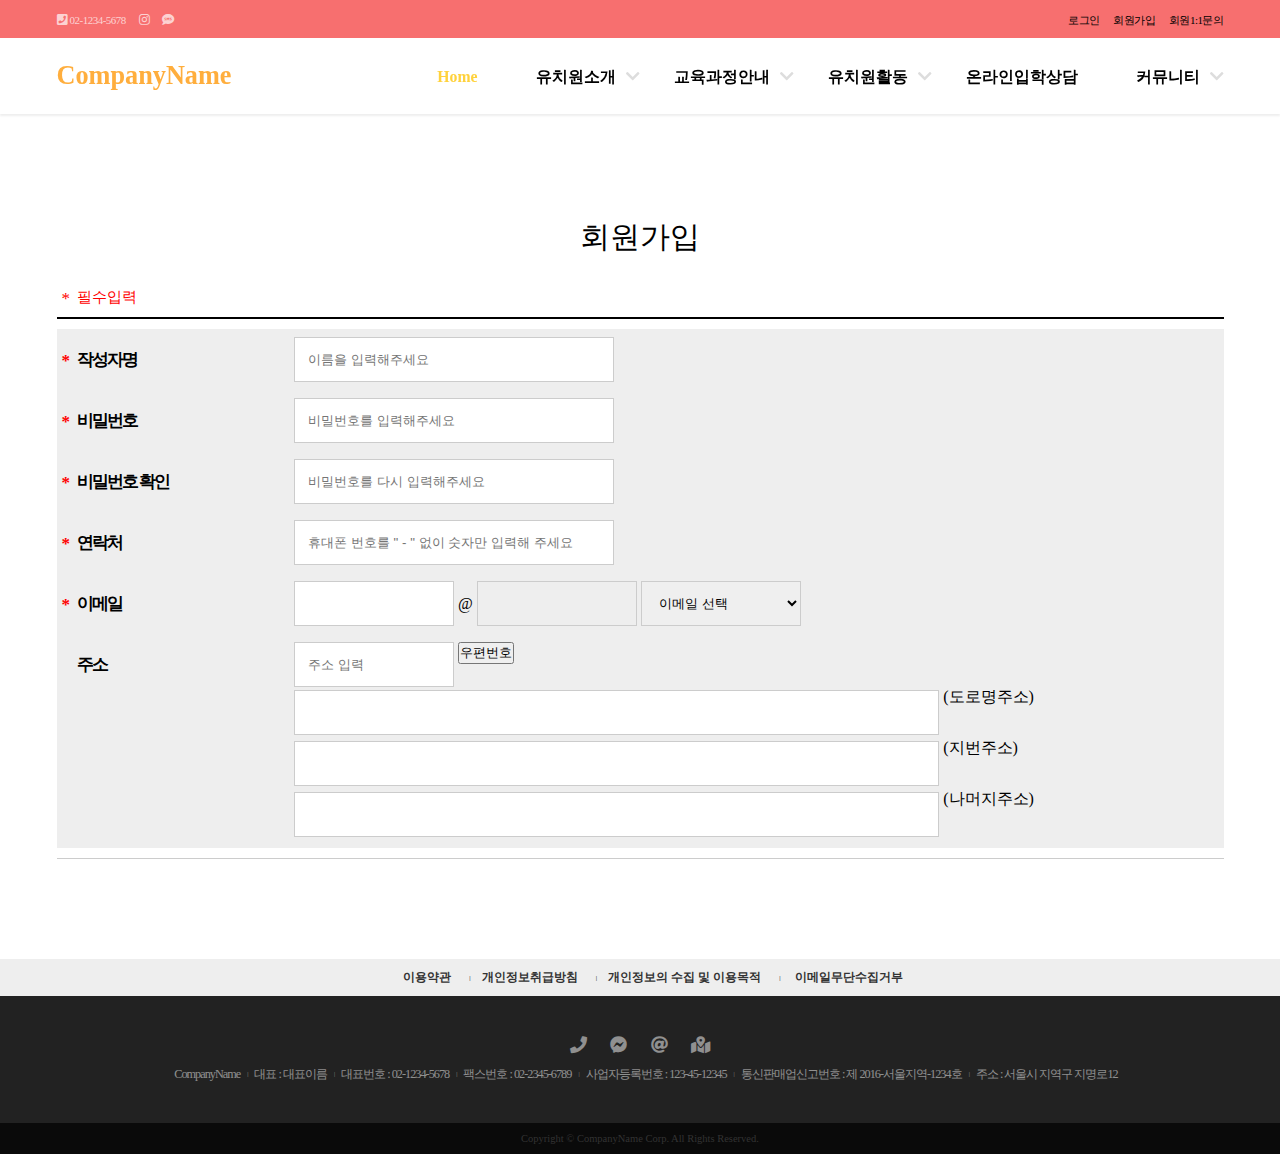
==== join.html @ ffb59017 "회원가입 주소까지 수정" ====
<!DOCTYPE html>
<html lang="ko">

<head>
    <meta charset="UTF-8">
    <meta name="viewport" content="width=device-width, initial-scale=1.0">
    <title>회원가입 - 새싹유치원</title>
    <link rel="stylesheet" href="./css/join.css">
    <link rel="stylesheet" href="https://use.fontawesome.com/releases/v5.7.0/css/all.css">
    <!-- [if lt IE 9]>
         <script src="https://oss.maxcdn.com/libs/html5shiv/3.7.0/html5shiv.js"></script>
    <![endif] -->

</head>

<body>

    <div class="skip">
        <a href="#join_page">
            본문바로가기
        </a>
    </div>

    <header id="header">
        <div class="topmenu">
            <div class="row">
                <div class="sns">
                    <a href="#"><i class="fas fa-phone-square"></i> <span>02-1234-5678</span></a>
                    <a href="#"><i class="fab fa-instagram"></i>
                        <span class="blind">인스타그램</span>
                    </a>
                    <a href="#"><i class="fas fa-sms"></i>
                        <span class="blind">문자전송</span>
                    </a>
                </div>
                <div class="login">
                    <a href="./login.html">로그인</a>
                    <a href="./join.html">회원가입</a>
                    <a href="#">회원1:1문의</a>
                </div>
            </div>
        </div>
        <div class="logoNav row">
            <h1>
                <a href="./index.html">CompanyName</a>
            </h1>
            <nav class="nav">
                <ul class="depth1 cf">
                    <li><a href="#">Home</a></li>
                    <li>
                        <a href="#">유치원소개</a>
                        <ul class="depth2">
                            <li><a href="#">원장인사말1</a></li>
                            <li><a href="#">원장인사말2</a></li>
                            <li><a href="#">연혁</a></li>
                            <li><a href="#">비전</a></li>
                            <li><a href="#">경영이념</a></li>
                            <li><a href="#">위치안내1</a></li>
                            <li><a href="#">위치안내2</a></li>
                        </ul>
                    </li>
                    <li>
                        <a href="#">교육과정안내</a>
                        <ul class="depth2">
                            <li><a href="#">교육과정1</a></li>
                            <li><a href="#">교육과정2</a></li>
                            <li><a href="#">교육과정3</a></li>
                            <li><a href="#">교육과정4</a></li>
                            <li><a href="#">주요거래처</a></li>
                        </ul>
                    </li>
                    <li>
                        <a href="#">유치원활동</a>
                        <ul class="depth2">
                            <li><a href="#">갤러리형</a></li>
                            <li><a href="#">웹진형</a></li>
                            <li><a href="#">요약형</a></li>
                            <li><a href="#">리스트형</a></li>
                        </ul>
                    </li>
                    <li>
                        <a href="#">온라인입학상담</a>

                    </li>
                    <li>
                        <a href="#">커뮤니티</a>
                        <ul class="depth2">
                            <li><a href="#">공지사항</a></li>
                            <li><a href="#">자료실</a></li>
                            <li><a href="#">FAQ</a></li>
                            <li><a href="#">자유게시만</a></li>
                        </ul>
                    </li>
                </ul>
            </nav>
        </div>
    </header>

    <!-- 회원가입페이지 -->
    <section id="join_page">
        <div class="join_box row">
            <h2>회원가입</h2>
            <form action="#" method="POST" class="join_form">
                <fieldset>
                    <legend>회원가입양식</legend>
                    <p class="info_pilsoo pilsoo_item">필수입력</p>
                    <ul class="info_list">
                        <li>
                            <label for="name_lbl" class="tit_lbl pilsoo_item">작성자명</label>
                            <div class="info_content">
                                <input class="w320" type="text" id="name_lbl" placeholder="이름을 입력해주세요" required>
                            </div>
                        </li>
                        <li>
                            <label for="password_lbl" class="tit_lbl pilsoo_item">비밀번호</label>
                            <div class="info_content">
                                <input class="w320" type="password" id="password_lbl" placeholder="비밀번호를 입력해주세요">
                            </div>
                        </li>
                        <li>
                            <label for="passwordok_lbl" class="tit_lbl pilsoo_item">비밀번호 확인</label>
                            <div class="info_content">
                                <input class="w320" type="password" id="passwordok_lbl" placeholder="비밀번호를 다시 입력해주세요">
                            </div>
                        </li>
                        <li>
                            <label for="phone_lbl" class="tit_lbl pilsoo_item">연락처</label>
                            <div class="info_content">
                                <input class="w320" type="text" id="phone_lbl" placeholder='휴대폰 번호를 " - " 없이 숫자만 입력해 주세요'>
                            </div>
                        </li>
                        <li>
                            <label for="email_lbl" class="tit_lbl pilsoo_item">이메일</label>
                            <div class="info_content">
                                <input type="text" class="w160" id="email_lbl">
                                <span>@</span>
                                <input type="text" id="domain" class="w160" disabled>
                                <select name="" id="email_choice" class="w160">
                                    <!-- 첫번째 옵션은 제목 -->
                                    <option value="nochoice">이메일 선택</option>
                                    <option value="daum.net">다음</option>
                                    <option value="naver.com">네이버</option>
                                    <option value="self">직접입력</option>
                                </select>
                            </div>
                        </li>
                        <li>
                            <label for="addr_lbl" class="tit_lbl">주소</label>
                            <div class="info_content">
                                <input type="text" id="addr_lbl" class="w160" placeholder="주소 입력">
                                <button type="button">우편번호</button> <br>
                                <input type="text" id="addr1" class="w70p mtb3"> (도로명주소) <br>
                                <input type="text" id="addr2" class="w70p mtb3"> (지번주소) <br>
                                <input type="text" id="addr3" class="w70p mtb3"> (나머지주소)

                            </div>
                        </li>
                    </ul>
                </fieldset>
            </form>
        </div>    
    </section>

    <footer id="footer">
        <div class="footerMenu">
            <div class="row">
                <a href="#">이용약관</a>
                <a href="#">개인정보취급방침</a>
                <a href="#">개인정보의 수집 및 이용목적</a>
                <a href="#"> 이메일무단수집거부</a>
            </div>
        </div>
        <div class="comInfo">
            <div class="row">
                <div class="sns">
                    <a href="tel:02-1234-5678">
                        <i class="fas fa-phone"></i>
                        <span class="blind">콜센터</span>
                    </a>
                    <a href="#">
                        <i class="fab fa-facebook-messenger"></i>
                        <span class="blind">카톡</span>
                    </a>
                    <a href="#">
                        <i class="fas fa-at"></i>
                        <span class="blind">이메일</span>
                    </a>
                    <a href="#">
                        <i class="fas fa-map-marked-alt"></i>
                        <span class="blind">찾아오는길</span>
                    </a>
                </div>
                <div class="info">
                    <span>CompanyName </span>
                    <span>대표 : 대표이름 </span>
                    <span>대표번호 : 02-1234-5678 </span>
                    <span>팩스번호 : 02-2345-6789 </span>
                    <span>사업자등록번호 : 123-45-12345 </span>
                    <span>통신판매업신고번호 : 제 2016-서울지역-1234호 </span>
                    <span>주소 : 서울시 지역구 지명로12</span>
                </div>
            </div>
        </div>
        <div class="copyright">
            <div class="row">
                Copyright &copy; CompanyName Corp. All Rights Reserved.
            </div>
        </div>
    </footer>
    
</body>

</html>
---- css/join.css ----
@charset "utf-8";
@import url(./reset.css);
@import url(./common.css);

#join_page {padding: 217px 0 100px;}

#join_page h2 {
    text-align: center; font-size: 30px;
    padding-bottom: 30px;
}

.join_form .info_pilsoo {
    padding: 0 0 10px 20px;
    border-bottom: 2px solid #000;
    font-size: 15px;
    color: #f00;
}

.join_form .pilsoo_item {
    position: relative;
}

.join_form .pilsoo_item:before {
    content: '*';
    position: absolute;
    top: 1px;
    left: 5px;
    width: 15px;
    font-size: bold;
    font-size: 17px;
    color: #f00;
}

.join_form .tit_lbl {
    display: inline-block; width: 20%;
    line-height: 45px;
    font-size: 17px;
    font-weight: bold;
    letter-spacing: -2px;
    padding-left: 20px;
}

.join_form .info_content {
    display: inline-block; 
    width: 79%;
    vertical-align: top;
}

.join_form .info_list {padding: 10px 0; border-bottom: 1px solid #ccc;}

.join_form .info_list li {
    padding: 8px 0; 
    background: #eee;
}

.join_form .info_content input[type='text'],
.join_form .info_content input[type='password'],
.join_form .info_content select {
     height: 45px; border: 1px solid #ccc; padding: 0 1em;
     vertical-align: top;
    }

.join_form .w320 {width: 320px;}
.join_form .w160 {width: 160px;}

.join_form .info_content span {line-height: 45px;}
.join_form .w70p {
    width: 70%;
}
.join_form .mtb3 {margin: 3px 0;}
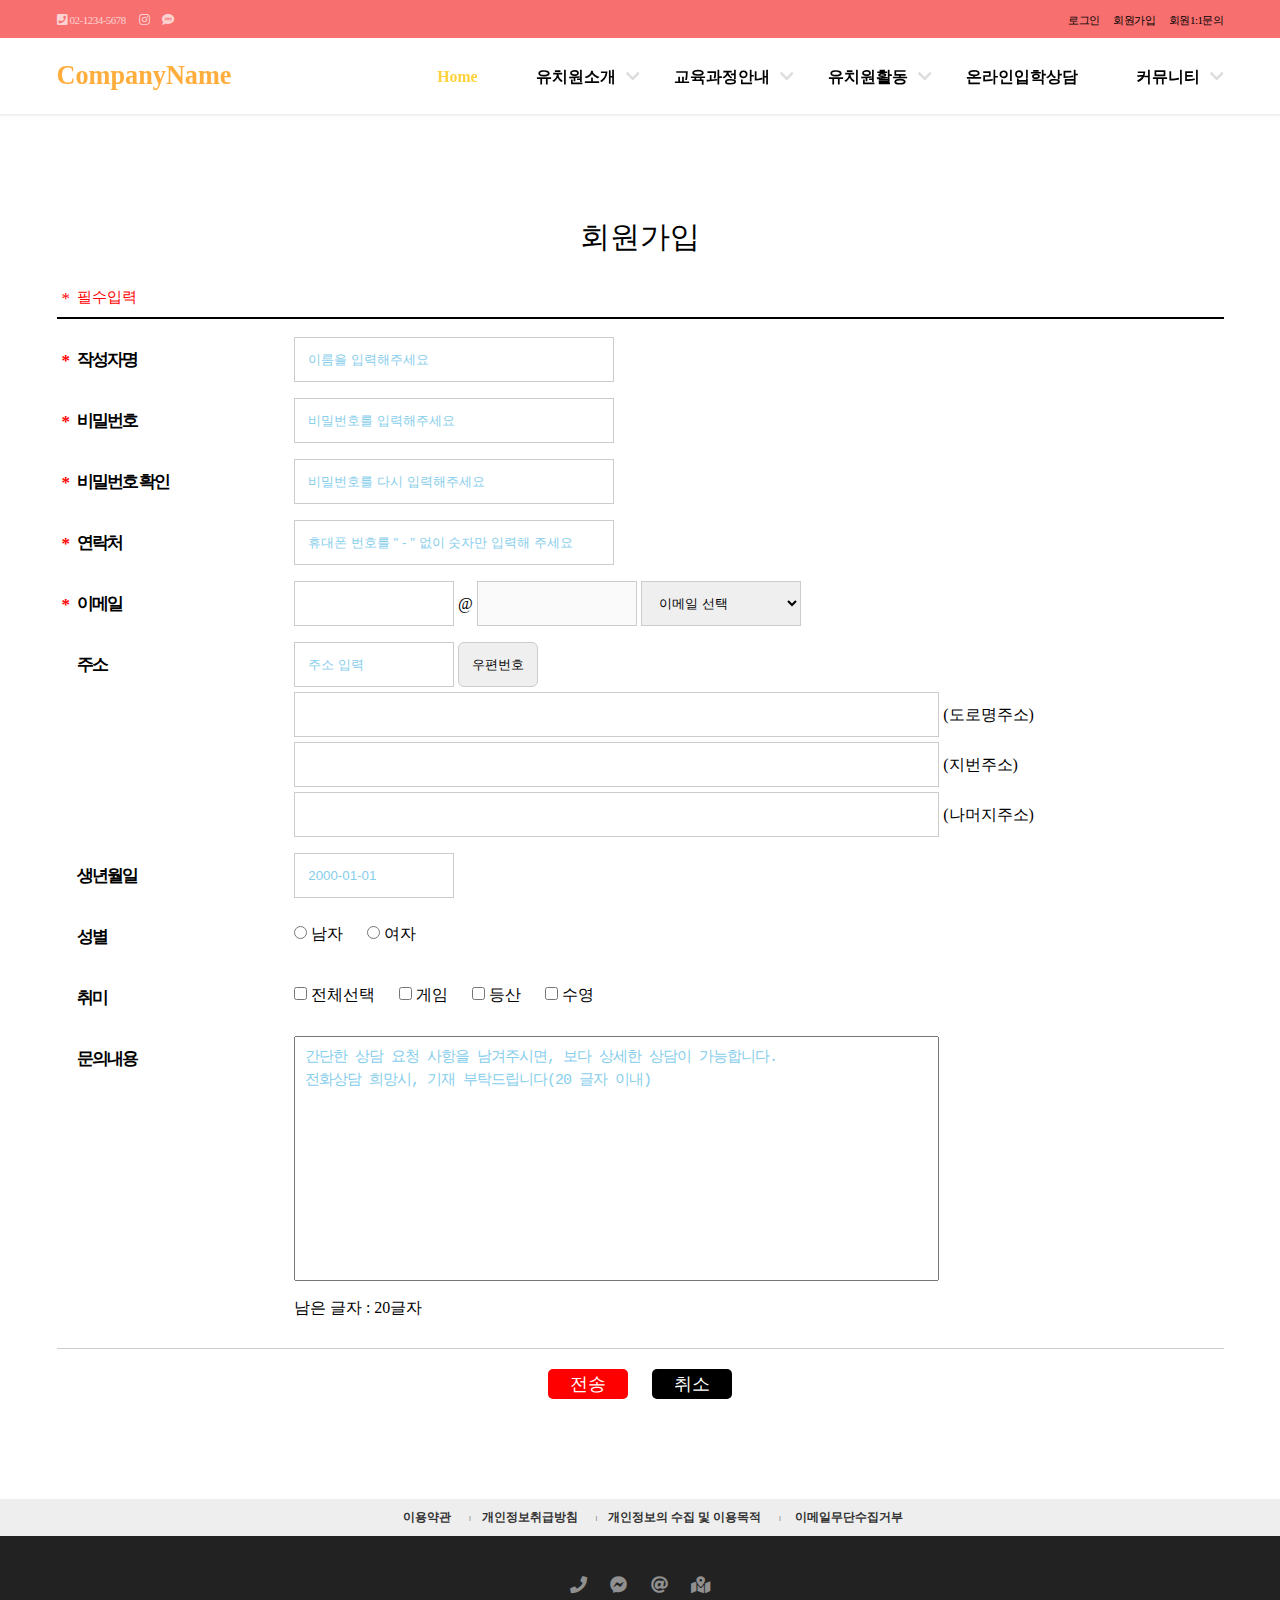
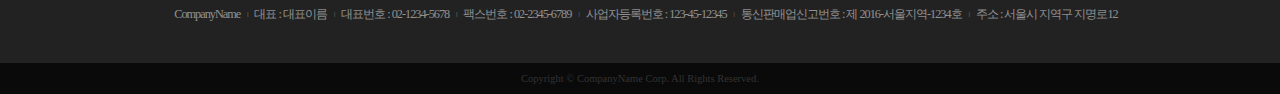
==== commit ed9015b4: "회원가입 페이지 스타일 완성" ====
--- a/join.html
+++ b/join.html
@@ -147,15 +147,59 @@
                         <li>
                             <label for="addr_lbl" class="tit_lbl">주소</label>
                             <div class="info_content">
-                                <input type="text" id="addr_lbl" class="w160" placeholder="주소 입력">
+                                <input type="text" id="addr_lbl" class="w160 mtb5" placeholder="주소 입력">
                                 <button type="button">우편번호</button> <br>
-                                <input type="text" id="addr1" class="w70p mtb3"> (도로명주소) <br>
-                                <input type="text" id="addr2" class="w70p mtb3"> (지번주소) <br>
-                                <input type="text" id="addr3" class="w70p mtb3"> (나머지주소)
-
+                                <input type="text" id="addr1" class="w70p mtb5"> <span>(도로명주소) </span><br>
+                                <input type="text" id="addr2" class="w70p mtb5"> <span>(지번주소)</span> <br>
+                                <input type="text" id="addr3" class="w70p"> <span>(나머지주소)</span>
+                            </div>
+                        </li>
+                        <li>
+                            <label for="birthday" class="tit_lbl">생년월일</label>
+                            <div class="info_content">
+                                <!-- 날짜라서 type을 date로 바꿀수도 있으나 -->
+                                <!-- IE를 지원하지 않기에, 추후 JS로 풀기로 함 -->
+                                <input type="text" id="birthday" class="w160" placeholder="2000-01-01">
+                            </div>
+                        </li>
+                        <li>
+                            <label for="" class="tit_lbl">성별</label>
+                            <div class="info_content gender_area">
+                                <!-- input에 height값을 안주신다. -->
+                                <input type="radio" name="gender" id="male" value="남자">
+                                <label for="male">남자</label>
+                                <input type="radio" name="gender" id="female" value="여자">
+                                <label for="female">여자</label>
+                            </div>
+                        </li>
+                        <li>
+                            <label for="" class="tit_lbl">취미</label>
+                            <div class="info_content hobby_area">
+                                <input type="checkbox" name="" id="all">
+                                <label for="">전체선택</label>
+                                <input type="checkbox" name="hobby1" id="hobby1" value="게임">
+                                <label for="">게임</label>
+                                <input type="checkbox" name="hobby2" id="hobby2" value="등산">
+                                <label for="">등산</label>
+                                <input type="checkbox" name="hobby3" id="hobby3" value="수영">
+                                <label for="">수영</label>
+
+                            </div>
+                        </li>
+                        <li>
+                            <label for="query" class="tit_lbl">문의내용</label>
+                            <div class="info_content ">
+                                <textarea name="query" class="w70p" id="query" placeholder="간단한 상담 요청 사항을 남겨주시면, 보다 상세한 상담이 가능합니다.
+전화상담 희망시, 기재 부탁드립니다(20 글자 이내)" maxlength="20"></textarea>
+                                <p>남은 글자 : <span>20</span>글자</p>
                             </div>
                         </li>
                     </ul>
+                    <div class="btn">
+                        <input type="submit" value="전송">
+                        <input type="reset" value="취소">
+                    </div>
+                    
                 </fieldset>
             </form>
         </div>    
--- a/css/join.css
+++ b/css/join.css
@@ -1,6 +1,8 @@
 @charset "utf-8";
 @import url(./reset.css);
 @import url(./common.css);
+
+::placeholder {color: skyblue;}
 
 #join_page {padding: 217px 0 100px;}
 
@@ -50,7 +52,7 @@
 
 .join_form .info_list li {
     padding: 8px 0; 
-    background: #eee;
+    /* background: #eee; */
 }
 
 .join_form .info_content input[type='text'],
@@ -58,13 +60,41 @@
 .join_form .info_content select {
      height: 45px; border: 1px solid #ccc; padding: 0 1em;
      vertical-align: top;
-    }
+}
 
 .join_form .w320 {width: 320px;}
 .join_form .w160 {width: 160px;}
 
+.join_form .w70p {width: 70%;}
+.join_form .mtb5 {margin-bottom: 5px;}
+
 .join_form .info_content span {line-height: 45px;}
-.join_form .w70p {
-    width: 70%;
+.join_form .info_content button {
+    height: 45px; width: 80px; border: 1px solid #ccc;
+    border-radius: 6px; cursor: pointer;
 }
-.join_form .mtb3 {margin: 3px 0;}+/* .join_form .info_content .addr_lbl {margin-top: 0;} */
+.join_form .info_content button:hover {
+    background-color: #ddd;
+}
+
+.join_form .gender_area label,
+.join_form .hobby_area label {line-height: 40px; padding-right: 20px;}
+
+.join_form .info_content textarea {
+    height: 245px; font-size: 15px; letter-spacing: -1px;
+    color: #444;
+    padding: 10px;
+    line-height: 1.5;
+    resize: none;
+}
+
+.join_form .btn {margin-top: 20px; text-align: center;}
+.join_form .btn input {
+    width: 80px; height: 30px; background-color: #000; color: #fff;
+    border: none;  border-radius: 5px; font-size: 18px;
+    margin: 0 10px;
+}
+.join_form .btn input[type="submit"] {
+    background-color: #f00;
+}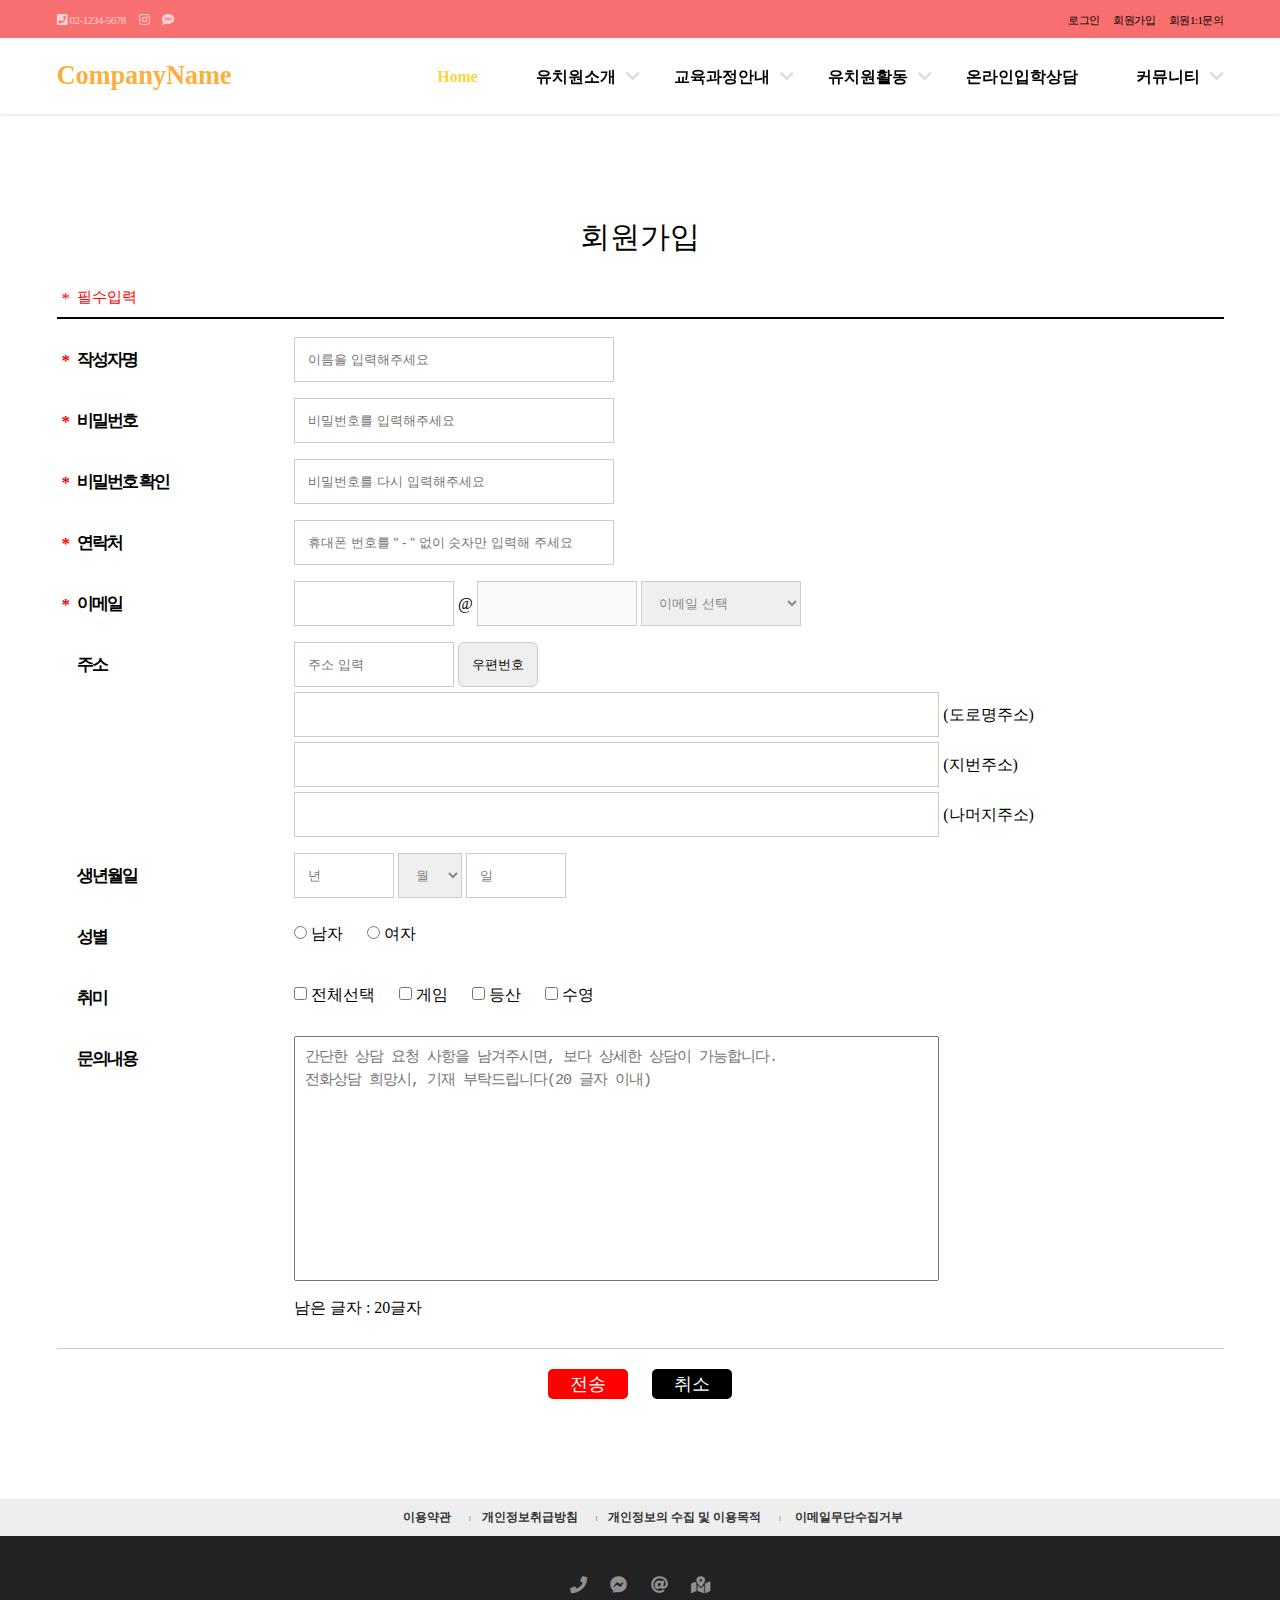
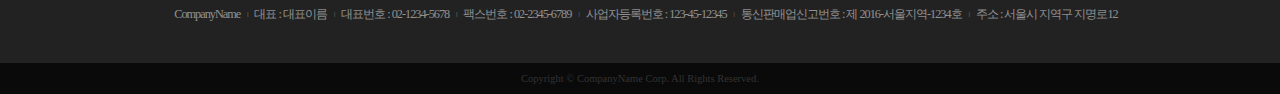
==== commit 54c0ed20: "회원가입 년월일 수정" ====
--- a/join.html
+++ b/join.html
@@ -155,12 +155,29 @@
                             </div>
                         </li>
                         <li>
-                            <label for="birthday" class="tit_lbl">생년월일</label>
-                            <div class="info_content">
-                                <!-- 날짜라서 type을 date로 바꿀수도 있으나 -->
-                                <!-- IE를 지원하지 않기에, 추후 JS로 풀기로 함 -->
-                                <input type="text" id="birthday" class="w160" placeholder="2000-01-01">
-                            </div>
+                            <!-- 날짜라서 type을 date로 바꿀수도 있으나 -->
+                            <!-- IE를 지원하지 않기에, 추후 JS로 풀기로 함 -->
+                            
+                            <label for="" class="tit_lbl">생년월일</label>
+                                <div class="info_content">
+                                    <input type="text" id="year" class="w100" placeholder="년">
+                                    <select name="month" id="month">
+                                        <option value="nochoice">월</option>
+                                        <option value="1">1</option>
+                                        <option value="2">2</option>
+                                        <option value="3">3</option>
+                                        <option value="4">4</option>
+                                        <option value="5">5</option>
+                                        <option value="6">6</option>
+                                        <option value="7">7</option>
+                                        <option value="8">8</option>
+                                        <option value="9">9</option>
+                                        <option value="10">10</option>
+                                        <option value="11">11</option>
+                                        <option value="12">12</option>
+                                    </select>
+                                    <input type="text" id="date" class="w100" placeholder="일">
+                                </div>
                         </li>
                         <li>
                             <label for="" class="tit_lbl">성별</label>
--- a/css/join.css
+++ b/css/join.css
@@ -2,7 +2,8 @@
 @import url(./reset.css);
 @import url(./common.css);
 
-::placeholder {color: skyblue;}
+/* ::placeholder {color: black;} */
+select {color: #888;}
 
 #join_page {padding: 217px 0 100px;}
 
@@ -52,7 +53,6 @@
 
 .join_form .info_list li {
     padding: 8px 0; 
-    /* background: #eee; */
 }
 
 .join_form .info_content input[type='text'],
@@ -64,7 +64,7 @@
 
 .join_form .w320 {width: 320px;}
 .join_form .w160 {width: 160px;}
-
+.join_form .w100 {width: 100px;} 
 .join_form .w70p {width: 70%;}
 .join_form .mtb5 {margin-bottom: 5px;}
 
@@ -73,7 +73,6 @@
     height: 45px; width: 80px; border: 1px solid #ccc;
     border-radius: 6px; cursor: pointer;
 }
-/* .join_form .info_content .addr_lbl {margin-top: 0;} */
 .join_form .info_content button:hover {
     background-color: #ddd;
 }
@@ -97,4 +96,4 @@
 }
 .join_form .btn input[type="submit"] {
     background-color: #f00;
-}+}
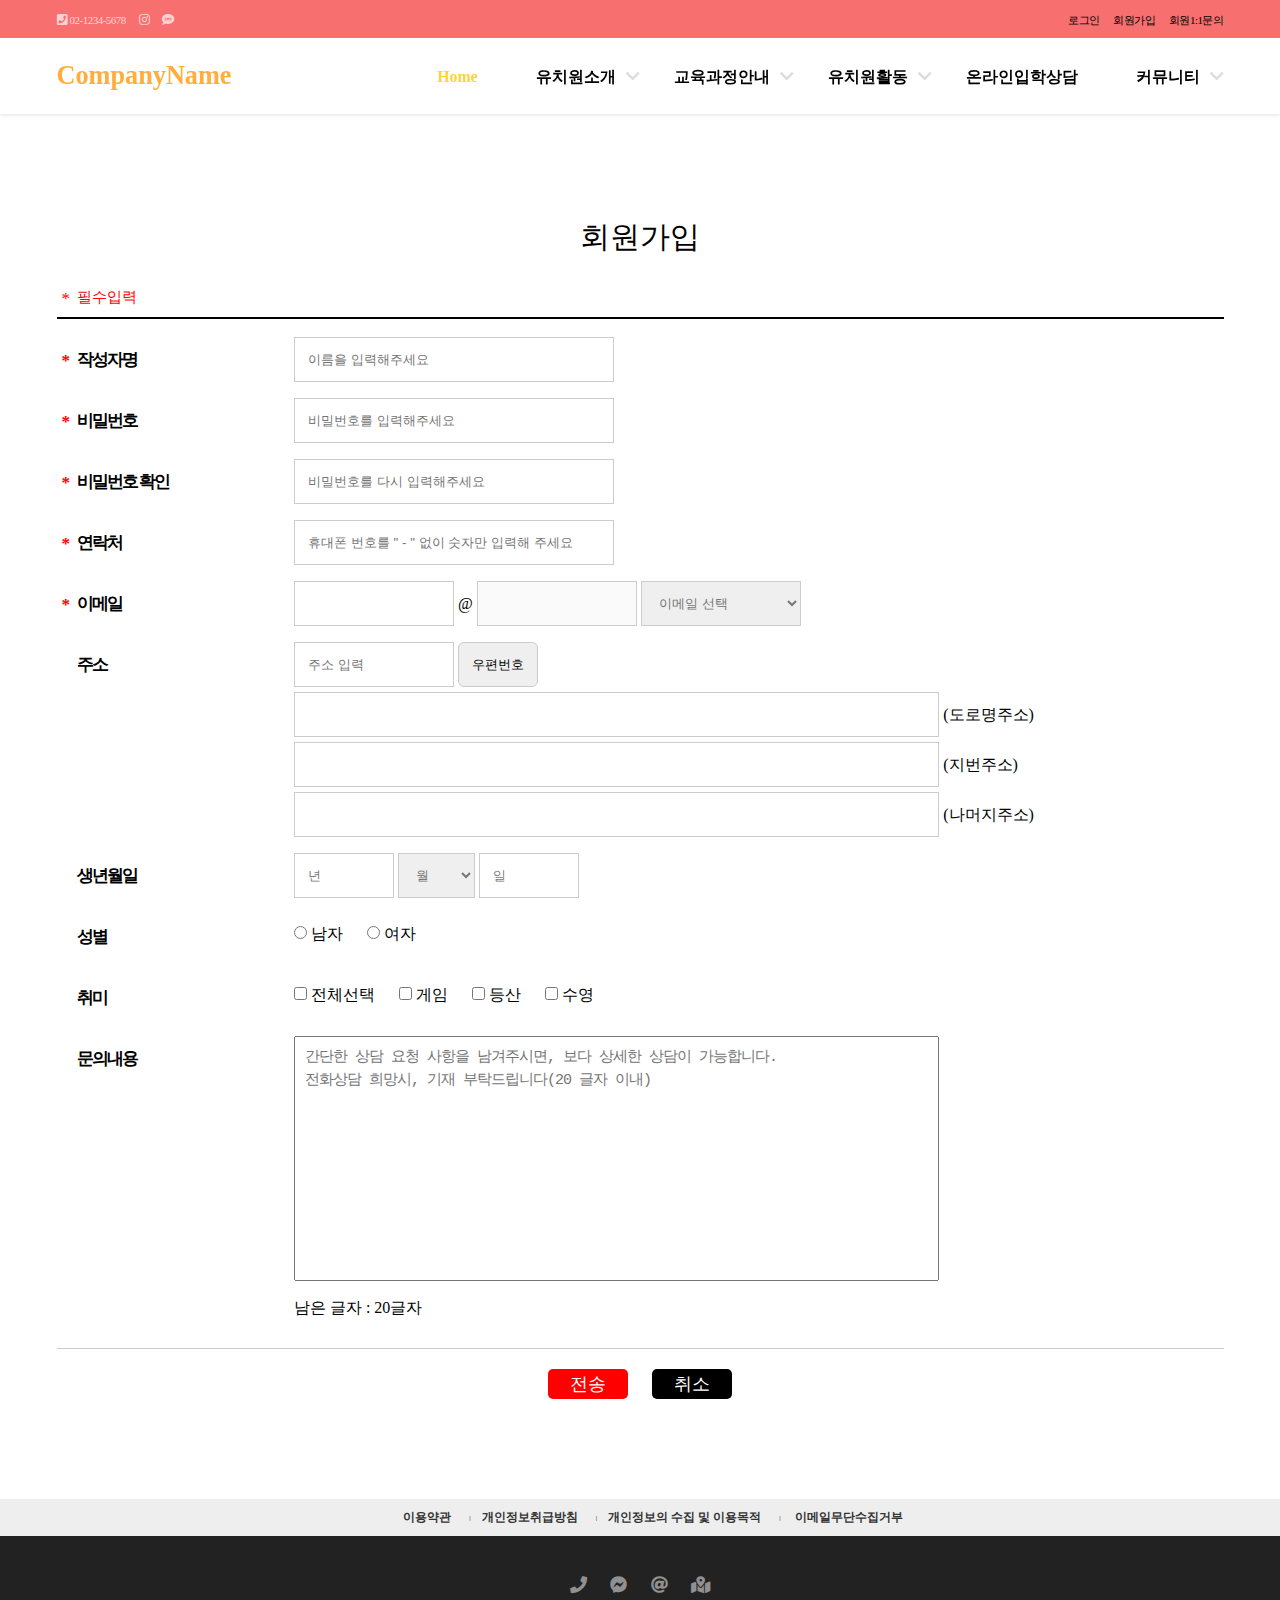
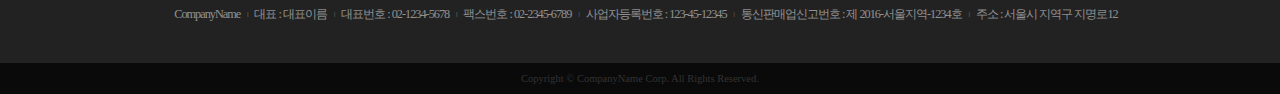
==== commit d3f698a7: "회원가입 날짜 수정" ====
--- a/join.html
+++ b/join.html
@@ -157,24 +157,24 @@
                         <li>
                             <!-- 날짜라서 type을 date로 바꿀수도 있으나 -->
                             <!-- IE를 지원하지 않기에, 추후 JS로 풀기로 함 -->
-                            
-                            <label for="" class="tit_lbl">생년월일</label>
+
+                            <label for="" class="year tit_lbl">생년월일</label>
                                 <div class="info_content">
                                     <input type="text" id="year" class="w100" placeholder="년">
                                     <select name="month" id="month">
                                         <option value="nochoice">월</option>
-                                        <option value="1">1</option>
-                                        <option value="2">2</option>
-                                        <option value="3">3</option>
-                                        <option value="4">4</option>
-                                        <option value="5">5</option>
-                                        <option value="6">6</option>
-                                        <option value="7">7</option>
-                                        <option value="8">8</option>
-                                        <option value="9">9</option>
-                                        <option value="10">10</option>
-                                        <option value="11">11</option>
-                                        <option value="12">12</option>
+                                        <option value="1">1월</option>
+                                        <option value="2">2월</option>
+                                        <option value="3">3월</option>
+                                        <option value="4">4월</option>
+                                        <option value="5">5월</option>
+                                        <option value="6">6월</option>
+                                        <option value="7">7월</option>
+                                        <option value="8">8월</option>
+                                        <option value="9">9월</option>
+                                        <option value="10">10월</option>
+                                        <option value="11">11월</option>
+                                        <option value="12">12월</option>
                                     </select>
                                     <input type="text" id="date" class="w100" placeholder="일">
                                 </div>
--- a/css/join.css
+++ b/css/join.css
@@ -3,7 +3,6 @@
 @import url(./common.css);
 
 /* ::placeholder {color: black;} */
-select {color: #888;}
 
 #join_page {padding: 217px 0 100px;}
 
@@ -97,3 +96,5 @@
 .join_form .btn input[type="submit"] {
     background-color: #f00;
 }
+
+select {color: #757575; height: 45px; vertical-align: middle;}
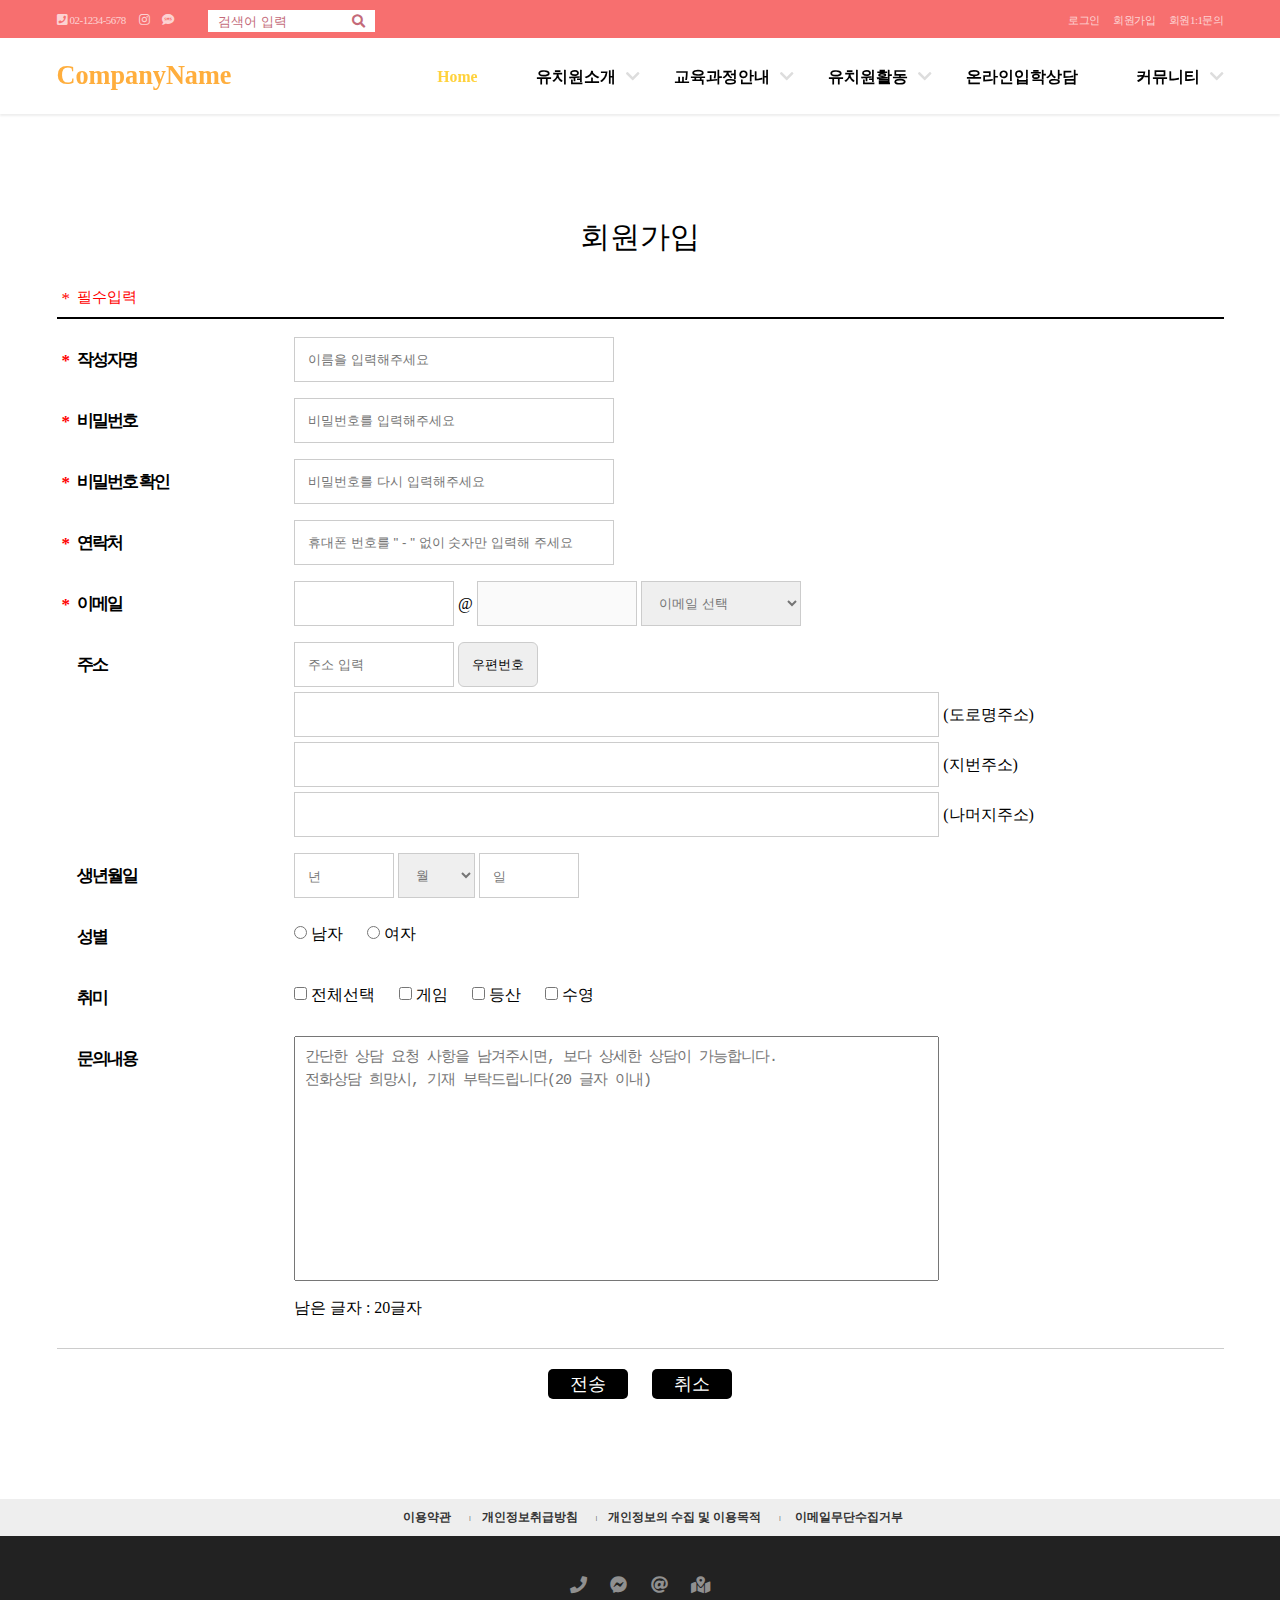
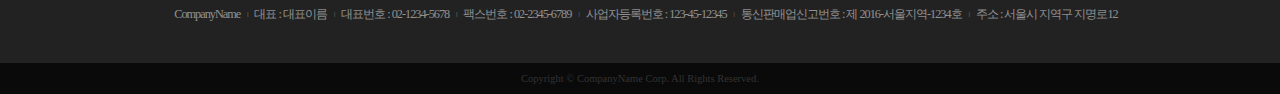
==== commit 217b8b4f: "검색창 생성" ====
--- a/join.html
+++ b/join.html
@@ -21,7 +21,7 @@
         </a>
     </div>
 
-    <header id="header">
+   <header id="header">
         <div class="topmenu">
             <div class="row">
                 <div class="sns">
@@ -32,6 +32,19 @@
                     <a href="#"><i class="fas fa-sms"></i>
                         <span class="blind">문자전송</span>
                     </a>
+                </div>
+                <!-- 검색상자 만들기 / 스타일 자유 -->
+                <div class="search_box">
+                    <form action="#" method="get">
+                        <fieldset>
+                            <legend>검색창</legend>
+                            <input type="text" placeholder="검색어 입력">
+                            <button type="submit">
+                                <span class="blind">클릭해서 검색하기</span>
+                                <i class="fas fa-search"></i>
+                            </button>
+                        </fieldset>
+                    </form>
                 </div>
                 <div class="login">
                     <a href="./login.html">로그인</a>
--- a/css/join.css
+++ b/css/join.css
@@ -3,6 +3,7 @@
 @import url(./common.css);
 
 /* ::placeholder {color: black;} */
+select {color: #757575; height: 45px; vertical-align: middle;}
 
 #join_page {padding: 217px 0 100px;}
 
@@ -76,6 +77,8 @@
     background-color: #ddd;
 }
 
+#year, #date {padding-top: 2.8px;}
+
 .join_form .gender_area label,
 .join_form .hobby_area label {line-height: 40px; padding-right: 20px;}
 
@@ -93,8 +96,4 @@
     border: none;  border-radius: 5px; font-size: 18px;
     margin: 0 10px;
 }
-.join_form .btn input[type="submit"] {
-    background-color: #f00;
-}
 
-select {color: #757575; height: 45px; vertical-align: middle;}
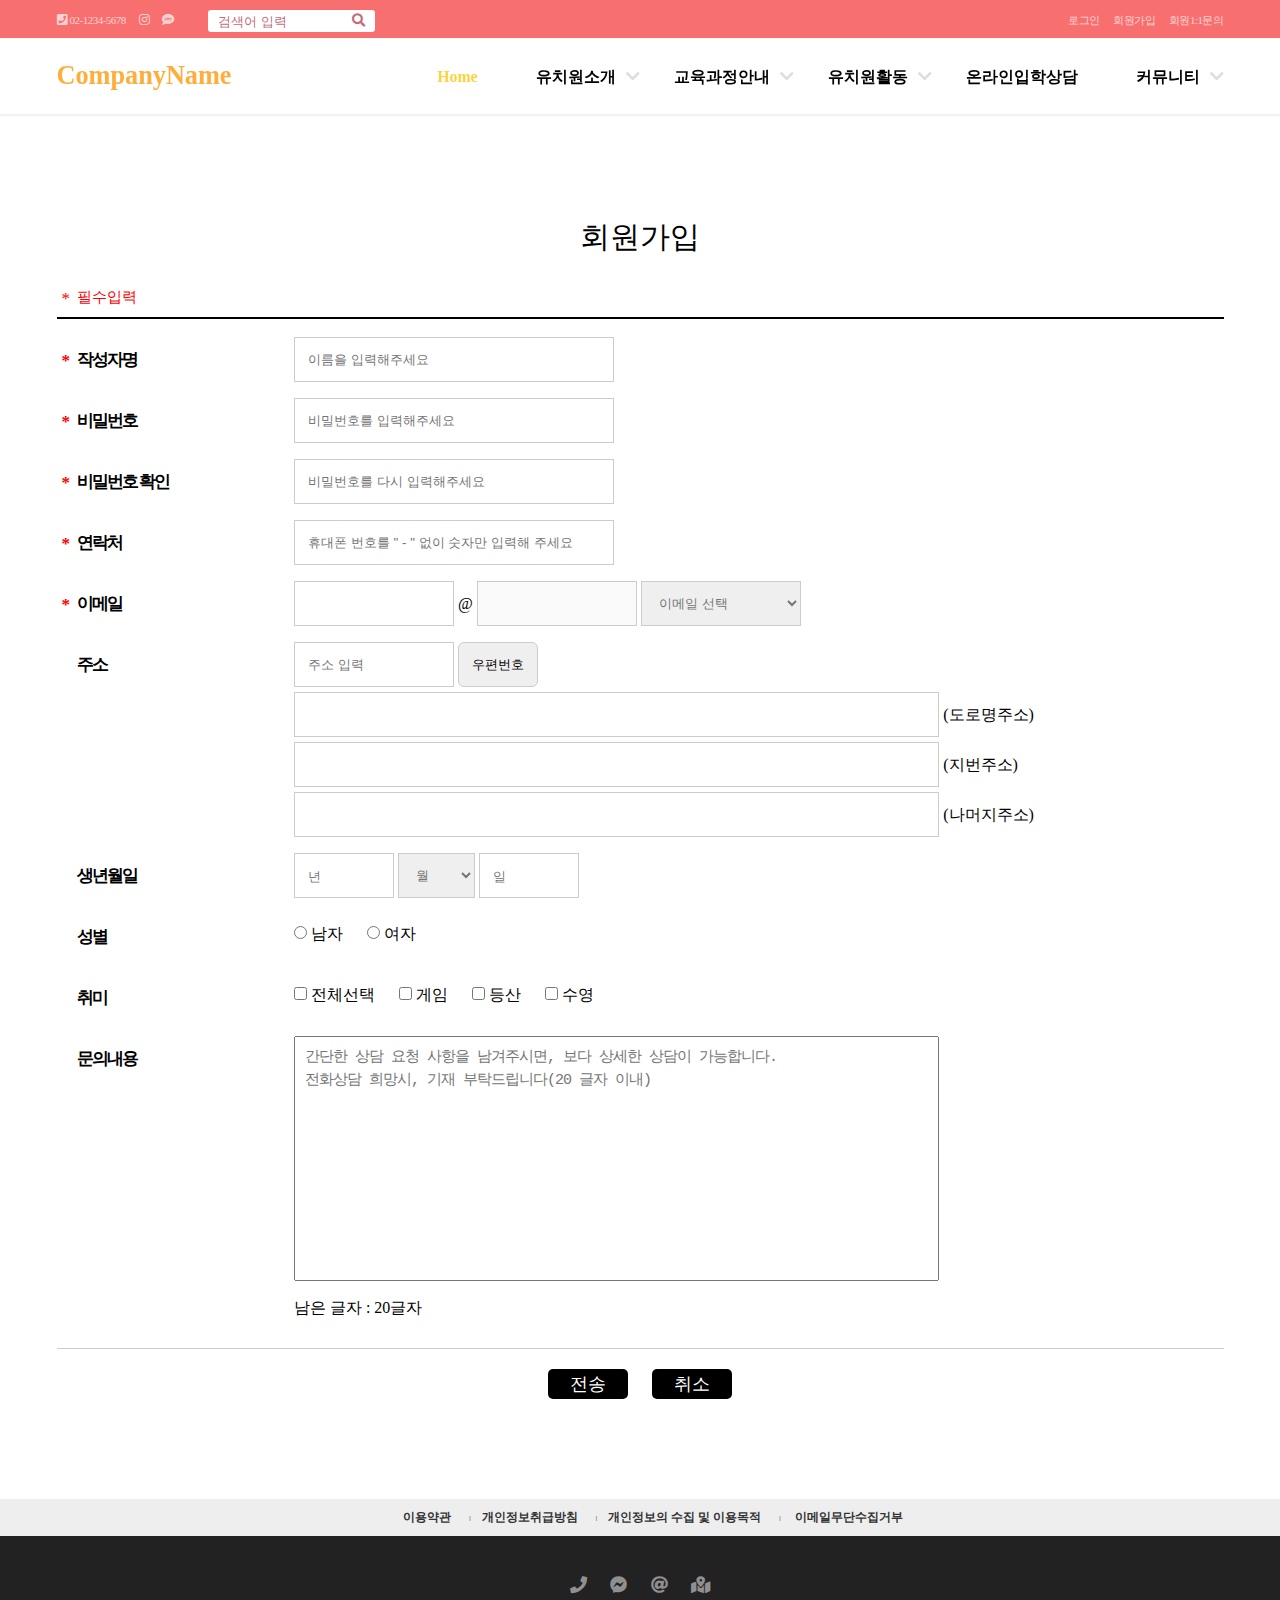
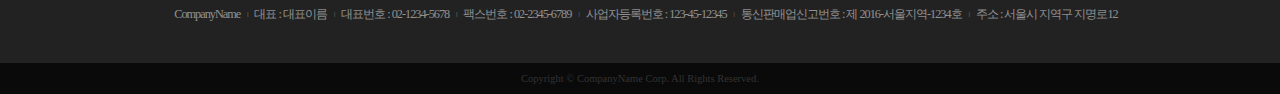
==== commit 7652bd93: "검색창수정/뷰포트추가" ====
--- a/join.html
+++ b/join.html
@@ -21,7 +21,7 @@
         </a>
     </div>
 
-   <header id="header">
+    <header id="header">
         <div class="topmenu">
             <div class="row">
                 <div class="sns">
@@ -35,7 +35,7 @@
                 </div>
                 <!-- 검색상자 만들기 / 스타일 자유 -->
                 <div class="search_box">
-                    <form action="#" method="get">
+                    <form action="#" method="post">
                         <fieldset>
                             <legend>검색창</legend>
                             <input type="text" placeholder="검색어 입력">
@@ -108,6 +108,8 @@
             </nav>
         </div>
     </header>
+
+
 
     <!-- 회원가입페이지 -->
     <section id="join_page">
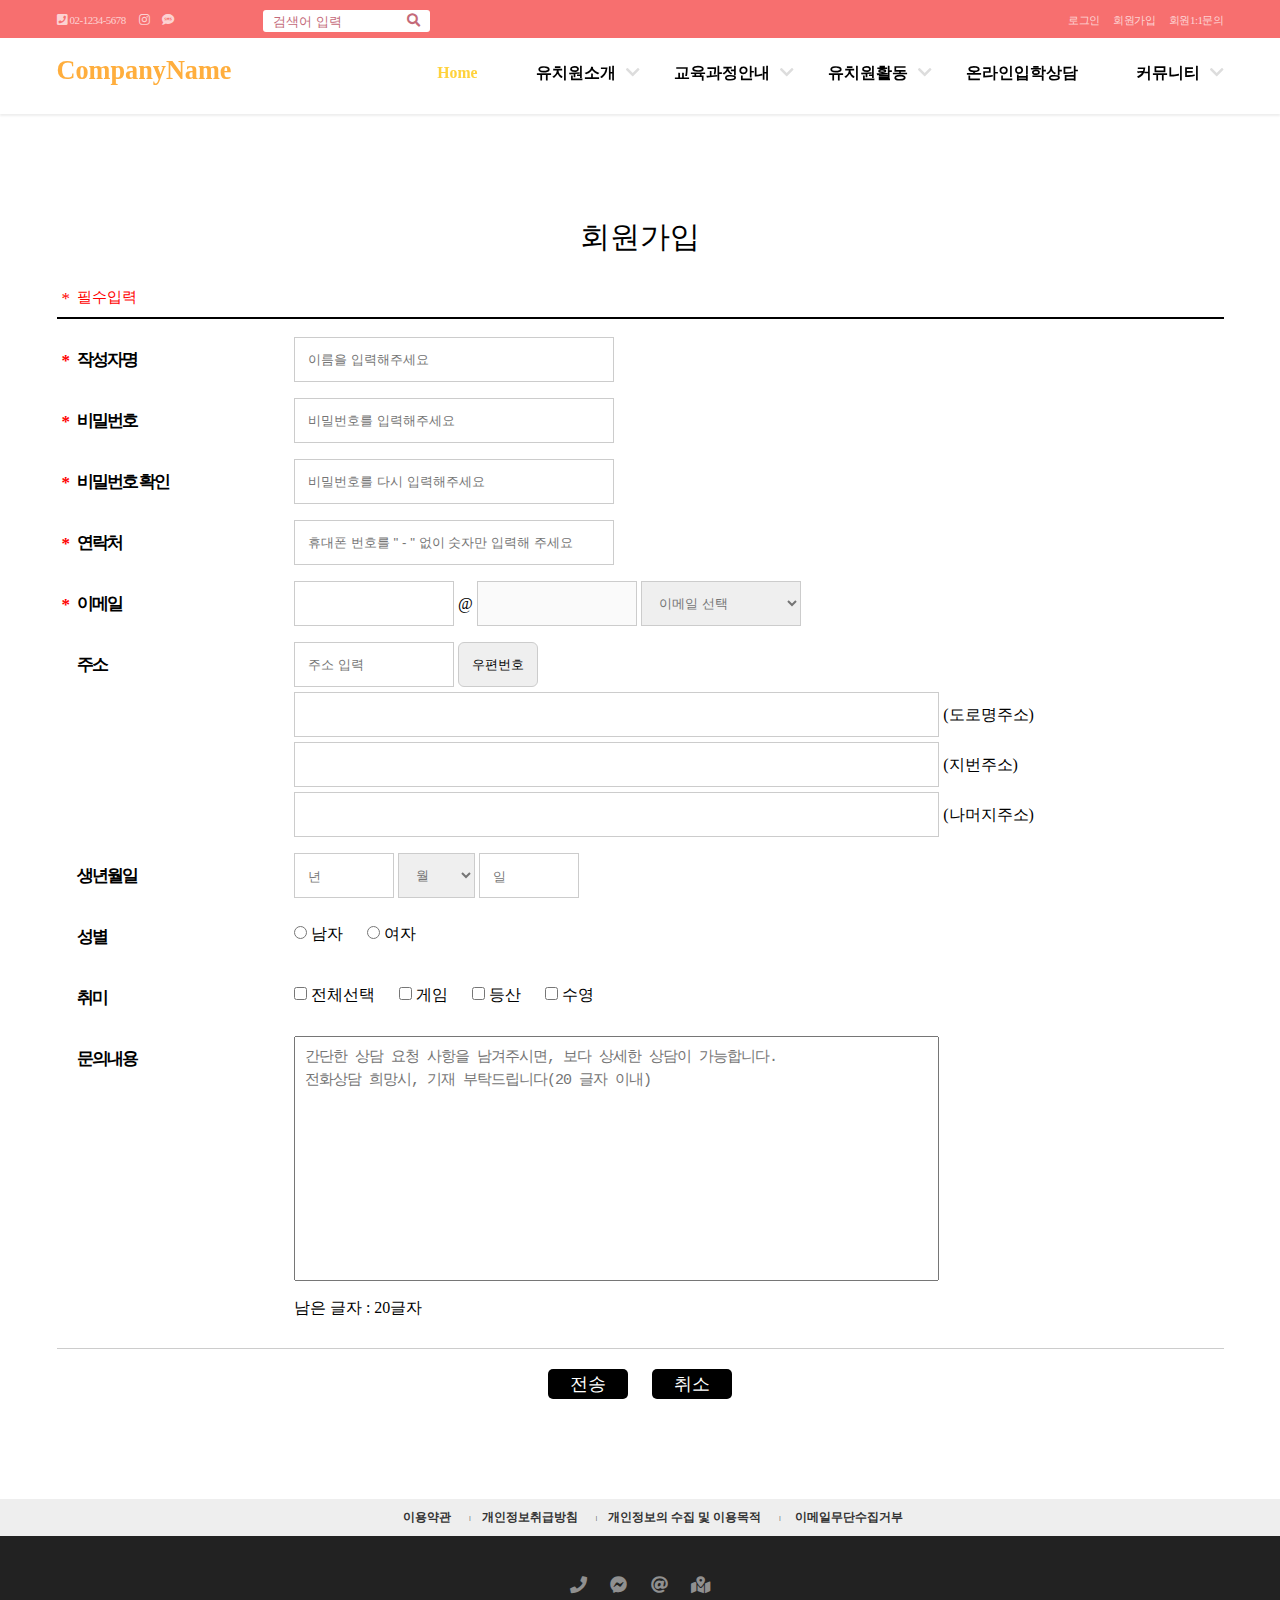
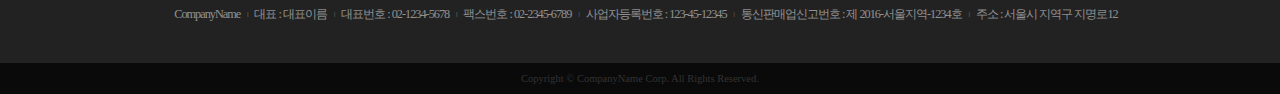
==== commit 053966ca: "반응형_헤더카피" ====
--- a/join.html
+++ b/join.html
@@ -21,6 +21,7 @@
         </a>
     </div>
 
+   
     <header id="header">
         <div class="topmenu">
             <div class="row">
@@ -57,6 +58,15 @@
             <h1>
                 <a href="./index.html">CompanyName</a>
             </h1>
+            <div class="open_nav">
+                <span class="blind">메뉴열기</span>
+                <i class="fas fa-bars"></i>
+            </div>
+            <div class="close_nav">
+                <span class="blind">메뉴닫기</span>
+                <i class="fas fa-times"></i>
+            </div>
+
             <nav class="nav">
                 <ul class="depth1 cf">
                     <li><a href="#">Home</a></li>
@@ -108,6 +118,7 @@
             </nav>
         </div>
     </header>
+
 
 
 
--- a/css/join.css
+++ b/css/join.css
@@ -1,6 +1,8 @@
 @charset "utf-8";
 @import url(./reset.css);
 @import url(./common.css);
+@import "./rwdcommon.css";
+
 
 /* ::placeholder {color: black;} */
 select {color: #757575; height: 45px; vertical-align: middle;}
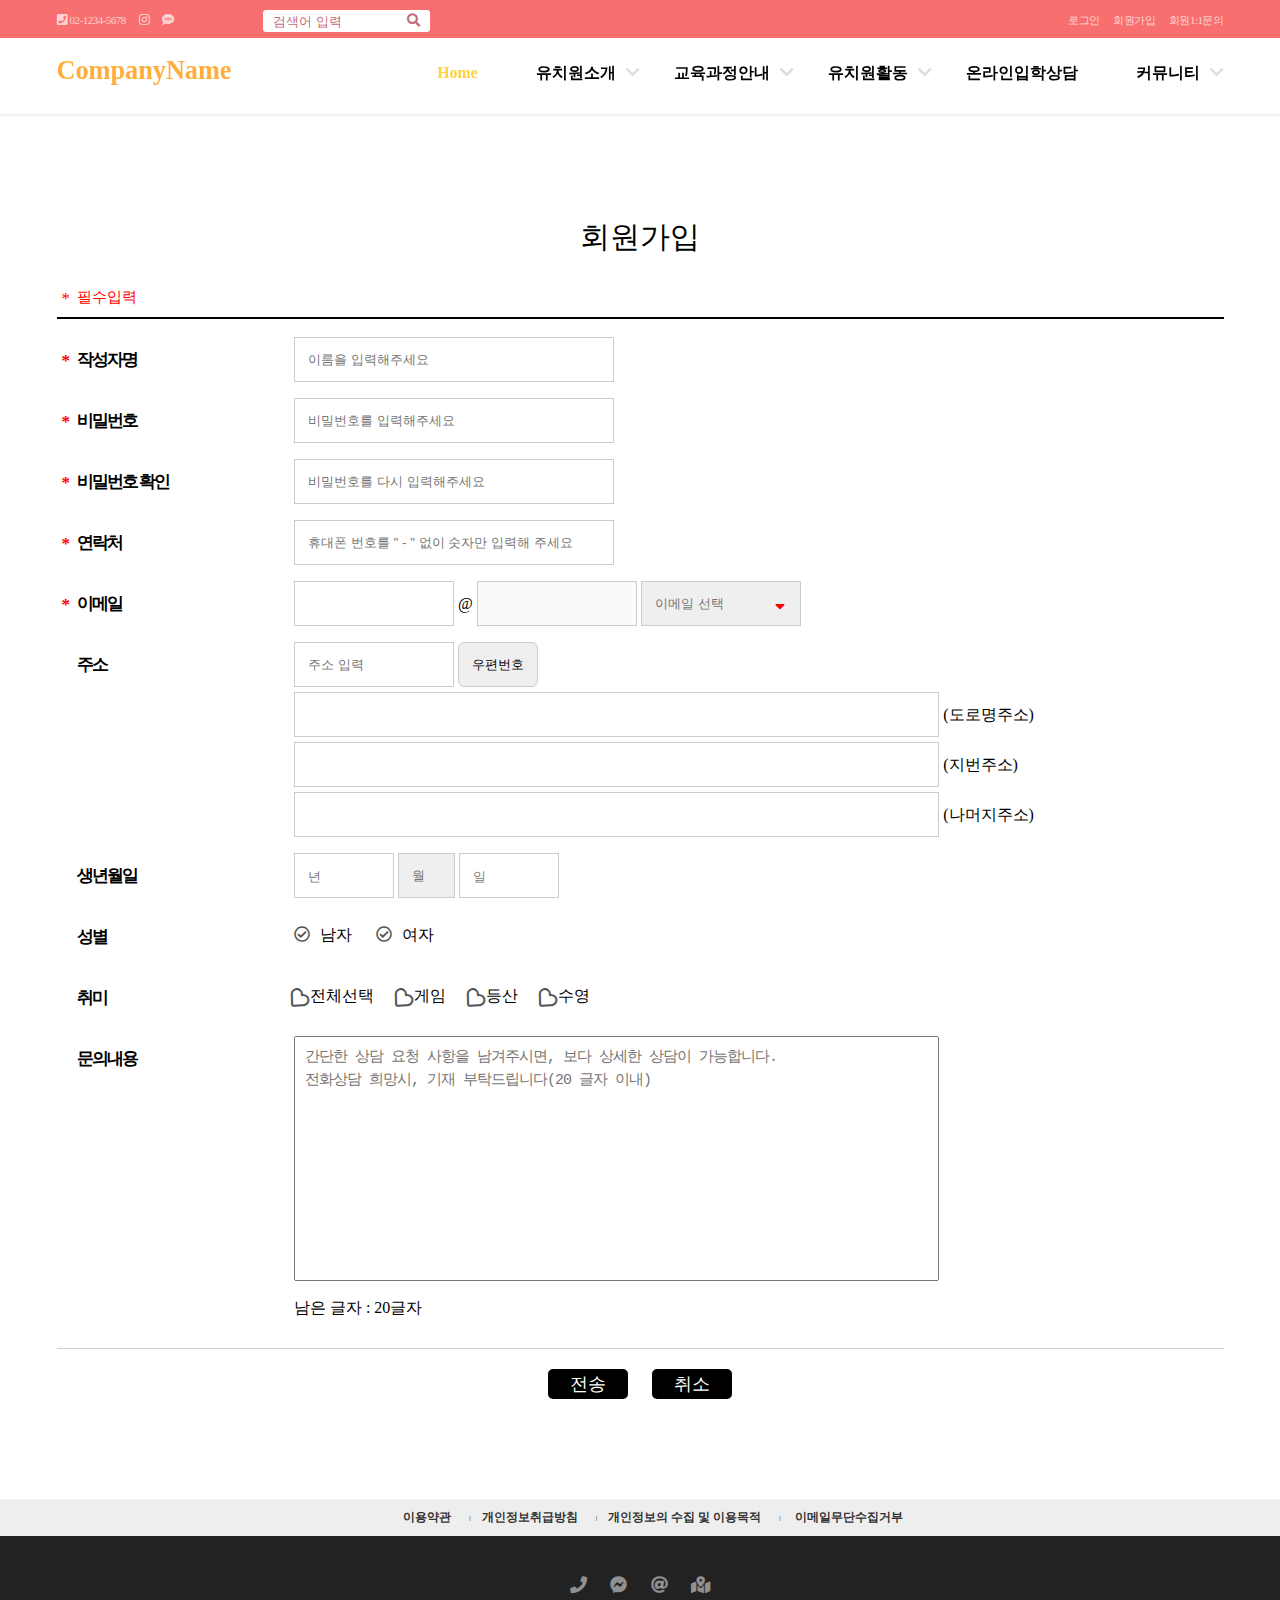
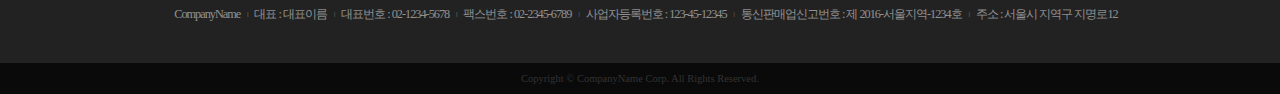
==== commit 81c02b8b: "select창 화살표 수정" ====
--- a/join.html
+++ b/join.html
@@ -161,13 +161,15 @@
                                 <input type="text" class="w160" id="email_lbl">
                                 <span>@</span>
                                 <input type="text" id="domain" class="w160" disabled>
-                                <select name="" id="email_choice" class="w160">
-                                    <!-- 첫번째 옵션은 제목 -->
-                                    <option value="nochoice">이메일 선택</option>
-                                    <option value="daum.net">다음</option>
-                                    <option value="naver.com">네이버</option>
-                                    <option value="self">직접입력</option>
-                                </select>
+                                <label class="email_box" for="email_choice">
+                                    <select name="" id="email_choice" class="w160">
+                                        <!-- 첫번째 옵션은 제목 -->
+                                        <option value="nochoice">이메일 선택</option>
+                                        <option value="daum.net">다음</option>
+                                        <option value="naver.com">네이버</option>
+                                        <option value="self">직접입력</option>
+                                    </select>
+                                </label>
                             </div>
                         </li>
                         <li>
@@ -219,13 +221,13 @@
                             <label for="" class="tit_lbl">취미</label>
                             <div class="info_content hobby_area">
                                 <input type="checkbox" name="" id="all">
-                                <label for="">전체선택</label>
+                                <label for="all">전체선택</label>
                                 <input type="checkbox" name="hobby1" id="hobby1" value="게임">
-                                <label for="">게임</label>
+                                <label for="hobby1">게임</label>
                                 <input type="checkbox" name="hobby2" id="hobby2" value="등산">
-                                <label for="">등산</label>
+                                <label for="hobby2">등산</label>
                                 <input type="checkbox" name="hobby3" id="hobby3" value="수영">
-                                <label for="">수영</label>
+                                <label for="hobby3">수영</label>
 
                             </div>
                         </li>
--- a/css/join.css
+++ b/css/join.css
@@ -64,6 +64,32 @@
      vertical-align: top;
 }
 
+.join_form .info_content .email_box {
+    position: relative;
+}
+
+
+.join_form .info_content .email_box:after {
+    content: '\f0dd';
+    font-family: 'Font Awesome 5 Free';
+    font-weight: 900;
+    color: #f00;
+    line-height: 45px;
+    display: inline-block;
+    transform: translateX(-30px);
+}
+
+.join_form .info_content select {
+    -webkit-appearance: none;
+    appearance: none;
+}
+
+.join_form .info_content select::-ms-expand {
+    display: none;
+}
+
+
+
 .join_form .w320 {width: 320px;}
 .join_form .w160 {width: 160px;}
 .join_form .w100 {width: 100px;} 
@@ -81,8 +107,54 @@
 
 #year, #date {padding-top: 2.8px;}
 
-.join_form .gender_area label,
-.join_form .hobby_area label {line-height: 40px; padding-right: 20px;}
+.join_form .gender_area label {
+    line-height: 40px;
+    padding-right: 20px;
+}
+.join_form .gender_area label:before {
+    content: '\f058';
+    font-family: 'Font Awesome 5 Free';
+    font-weight: 400;
+    /* position: relative;  */
+    color: #555;
+    padding-right: 10px;
+}
+.join_form .gender_area input[type=radio]:checked + label:before {
+   font-weight: 900;
+   color: #f00
+
+}
+.join_form .hobby_area label {
+    line-height: 40px; padding-right: 20px;
+}
+
+.join_form .hobby_area label:before {
+    display: inline-block;
+    transform: scale(1.3) rotate(43deg) translate(0, 5px);
+    content: '\f004';
+    font-family: "Font Awesome 5 Free";
+    font-weight: 400;
+    color: #555;
+    /* padding-right: 5px; */
+}
+
+.join_form .hobby_area input[type=checkbox]:checked + label:before {
+    content: '\f004';
+    font-family: "Font Awesome 5 Free";
+    font-weight: 900;
+    color: #f00;
+    padding-right: 10px;
+}
+
+.join_form .gender_area input[type=radio] {
+    /* transform: scale(0.5); */
+    display: none;
+}
+
+.join_form .hobby_area input[type=checkbox]{
+    display: none;
+
+}
 
 .join_form .info_content textarea {
     height: 245px; font-size: 15px; letter-spacing: -1px;
